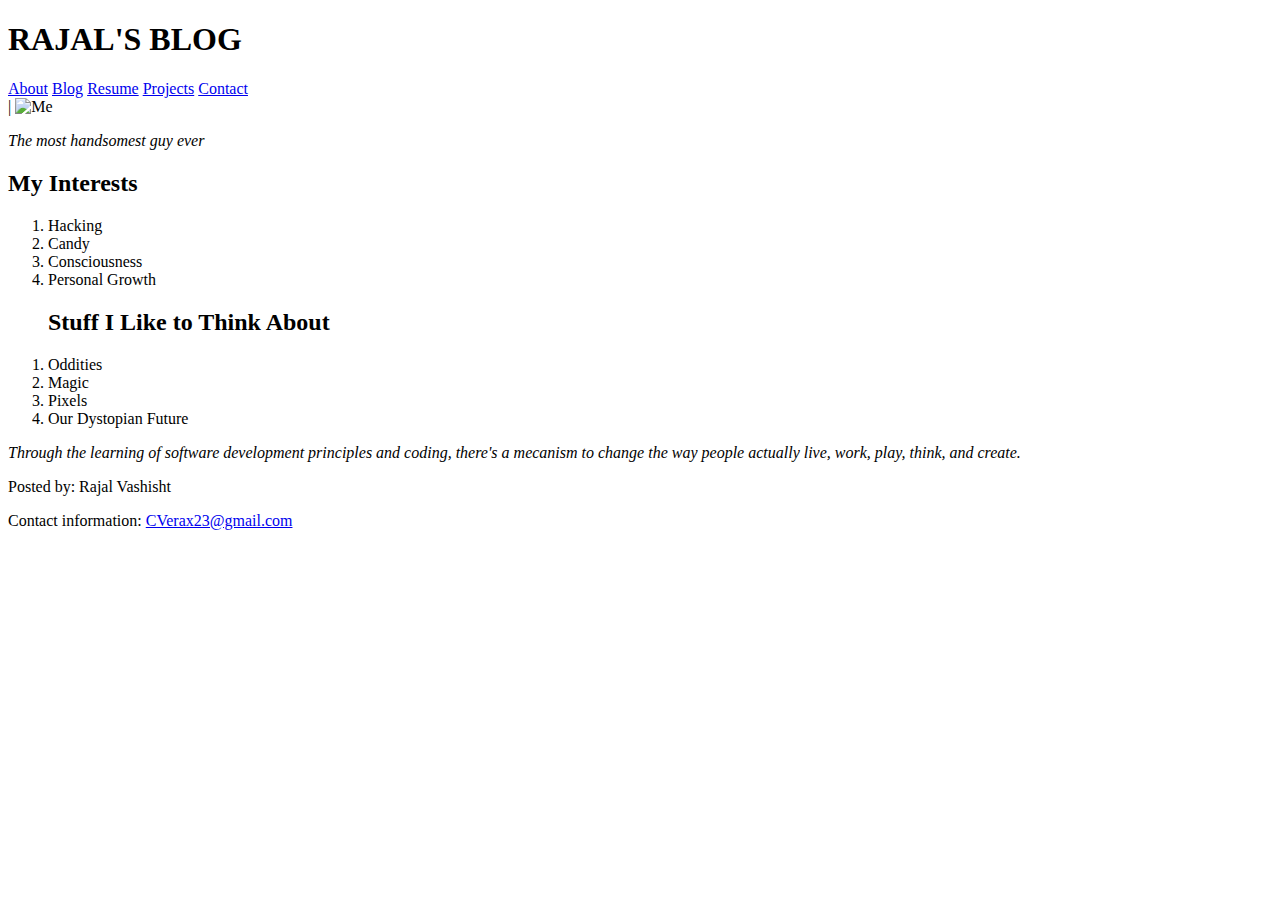
==== index.html @ aa79fc55 "Wireframe Correction" ====
<!DOCTYPE HTML>
<html>
  <head>
    <meta charset="utf-8">
  <title>
    Rajal's Blog
  </title>
</head>
<body>
  <h1> RAJAL'S BLOG</h1>
  <nav>
  <a href="/About/">About</a>
  <a href="/Blog/">Blog</a>
  <a href="/Resume/">Resume</a>
  <a href="/Projects/">Projects</a>
  <a href="/Contact/">Contact</a>
  </nav> |
  <img src="https://github.com/CVerax23/phase-0/blob/master/week-2/imgs/RajPic.jpg" alt="Me">
    <p><em>The most handsomest guy ever</em></p>

<h2>My Interests</h2>
<ol>
  <li>Hacking</li>
  <li>Candy</li>
  <li>Consciousness</li>
  <li>Personal Growth</li>
</ol>
<ol>
<h2 style="text-align:left">Stuff I Like to Think About</h2>
  <li>Oddities</li>
  <li>Magic</li>
  <li>Pixels</li>
  <li>Our Dystopian Future</li>
</ol>
<p><em>Through the learning of software development principles and coding, there's a mecanism to change the way people actually live, work, play, think, and create.</em></p>
<footer>
  <p>Posted by: Rajal Vashisht</p>
  <p>Contact information: <a href="mailto:Cverax23@gmail.com">
  CVerax23@gmail.com</a></p>
</footer>
</body>
</html>
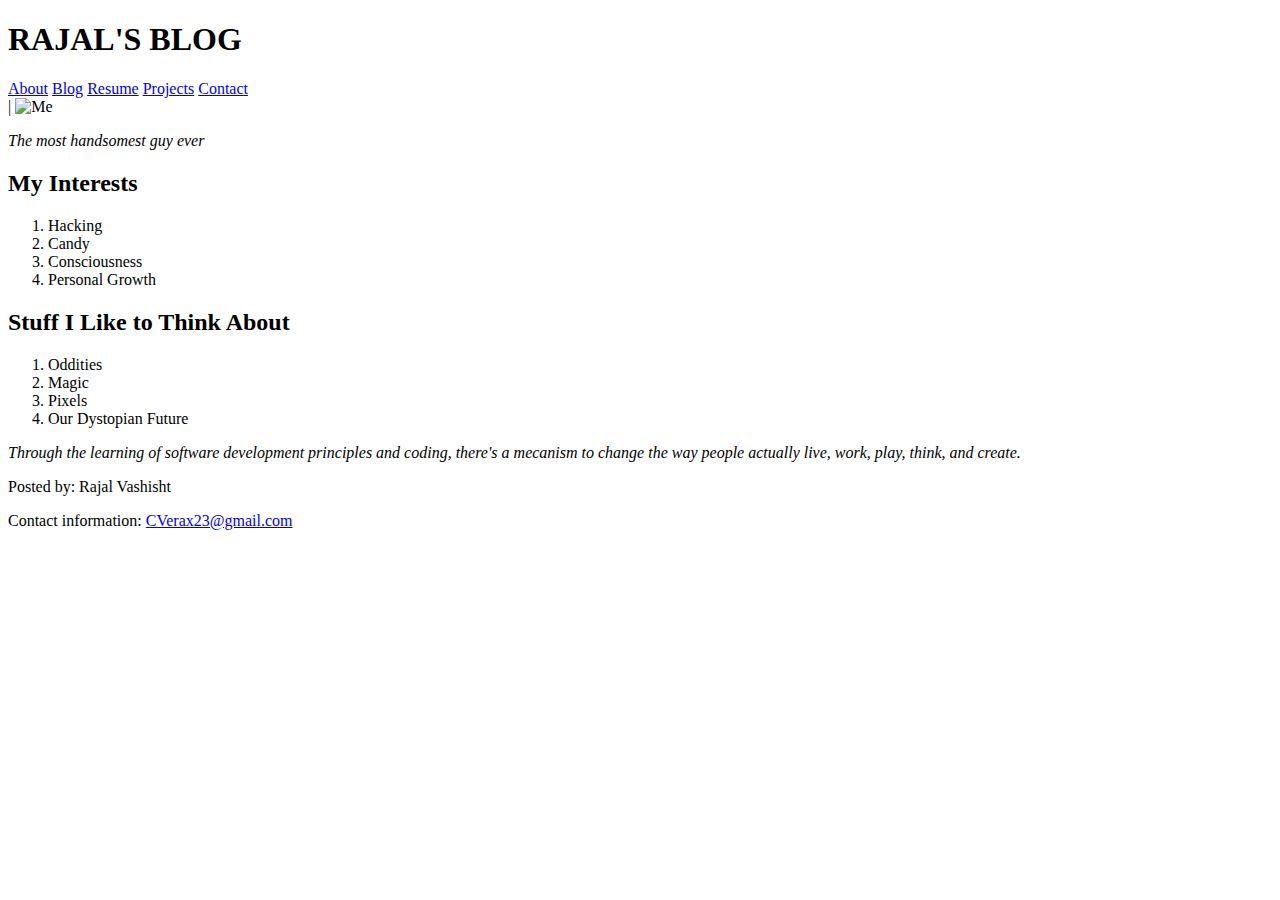
==== commit 109df4da: "Merge pull request #12 from CVerax23/br2.7" ====
--- a/index.html
+++ b/index.html
@@ -25,8 +25,8 @@
   <li>Consciousness</li>
   <li>Personal Growth</li>
 </ol>
+<h2>Stuff I Like to Think About</h2>
 <ol>
-<h2 style="text-align:left">Stuff I Like to Think About</h2>
   <li>Oddities</li>
   <li>Magic</li>
   <li>Pixels</li>
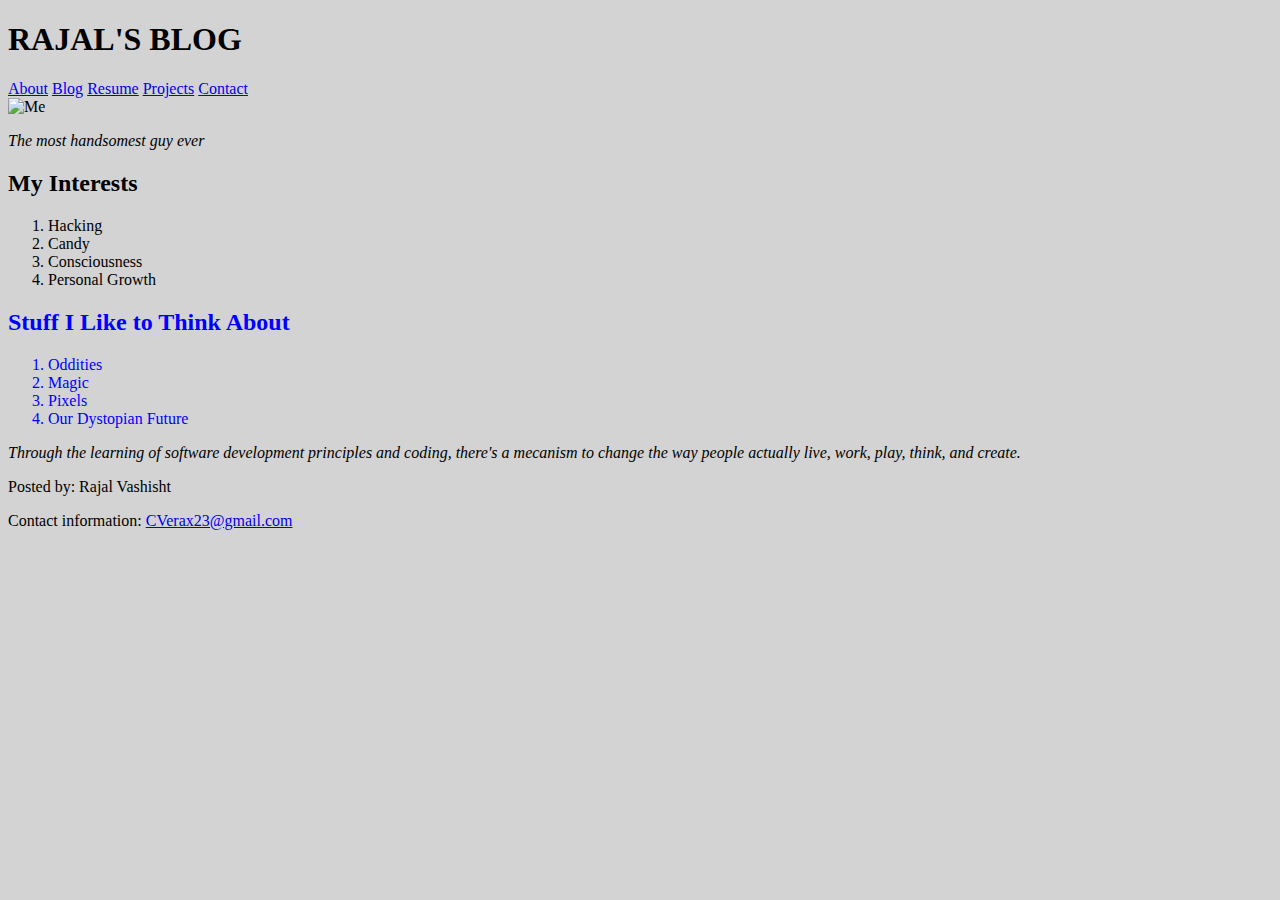
==== commit b4c6c6cf: "Wireframe Blogs 2.7" ====
--- a/index.html
+++ b/index.html
@@ -1,5 +1,6 @@
 <!DOCTYPE HTML>
 <html>
+<body style="background-color:lightgrey">
   <head>
     <meta charset="utf-8">
   <title>
@@ -14,7 +15,7 @@
   <a href="/Resume/">Resume</a>
   <a href="/Projects/">Projects</a>
   <a href="/Contact/">Contact</a>
-  </nav> |
+  </nav>
   <img src="https://github.com/CVerax23/phase-0/blob/master/week-2/imgs/RajPic.jpg" alt="Me">
     <p><em>The most handsomest guy ever</em></p>
 
@@ -25,6 +26,7 @@
   <li>Consciousness</li>
   <li>Personal Growth</li>
 </ol>
+<div style="color:#0000FF">
 <h2>Stuff I Like to Think About</h2>
 <ol>
   <li>Oddities</li>
@@ -32,6 +34,7 @@
   <li>Pixels</li>
   <li>Our Dystopian Future</li>
 </ol>
+</div>
 <p><em>Through the learning of software development principles and coding, there's a mecanism to change the way people actually live, work, play, think, and create.</em></p>
 <footer>
   <p>Posted by: Rajal Vashisht</p>
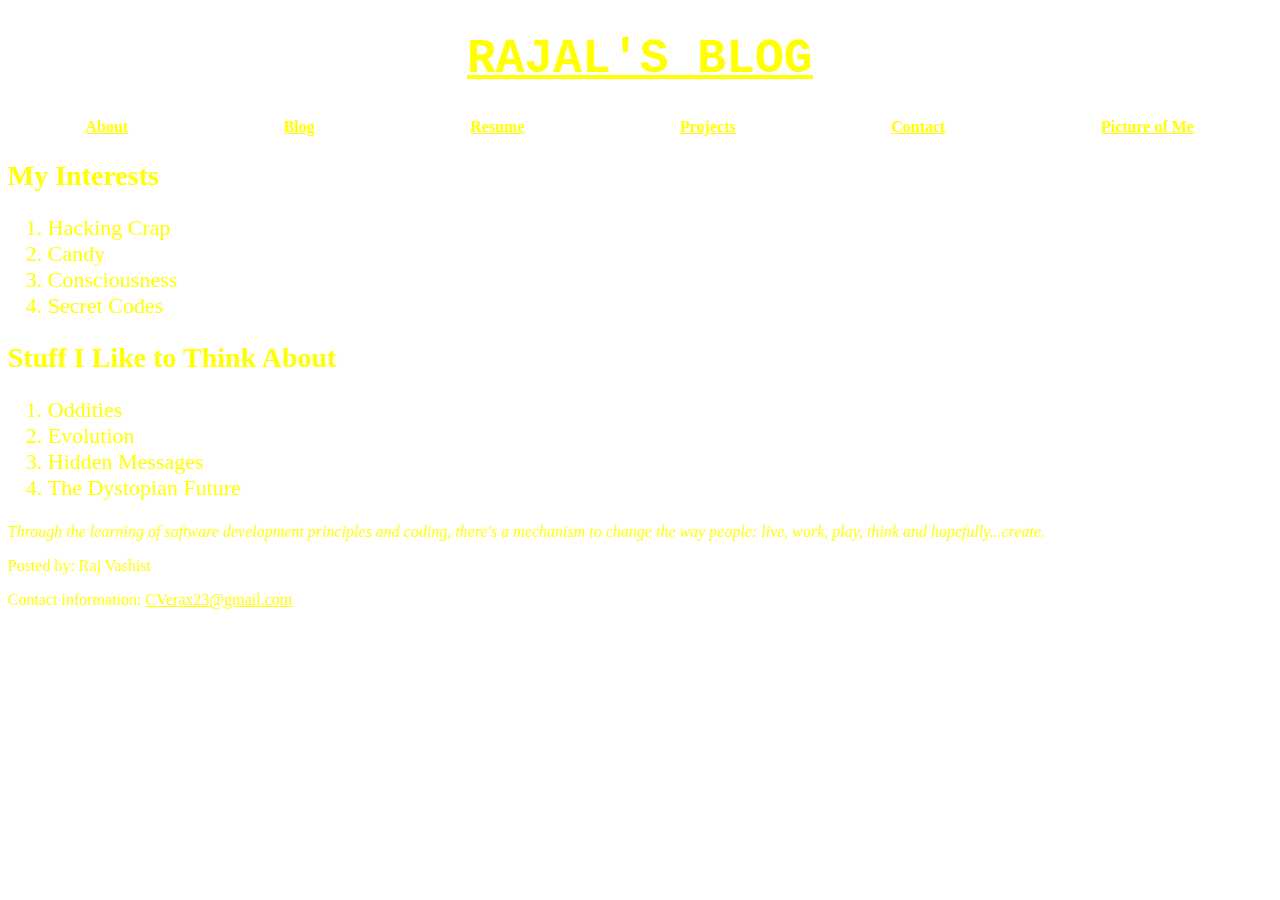
==== commit 166c77e3: "Merge pull request #14 from CVerax23/Blog3.5" ====
--- a/index.html
+++ b/index.html
@@ -1,43 +1,39 @@
 <!DOCTYPE HTML>
 <html>
-<body style="background-color:lightgrey">
-  <head>
+ <head>
     <meta charset="utf-8">
-  <title>
-    Rajal's Blog
-  </title>
-</head>
+    <link rel="stylesheet" type="text/css" href="stylesheets/default.css">
+    <link rel="stylesheet" type="text/css" href="stylesheets/blog.css">
+ </head>
 <body>
-  <h1> RAJAL'S BLOG</h1>
-  <nav>
-  <a href="/About/">About</a>
-  <a href="/Blog/">Blog</a>
-  <a href="/Resume/">Resume</a>
-  <a href="/Projects/">Projects</a>
-  <a href="/Contact/">Contact</a>
-  </nav>
-  <img src="https://github.com/CVerax23/phase-0/blob/master/week-2/imgs/RajPic.jpg" alt="Me">
-    <p><em>The most handsomest guy ever</em></p>
-
+ <h1>RAJAL'S BLOG</h1>
+   <div id="nav">
+      <a href="/About/">About</a>
+      <a href="/Blog/">Blog</a>
+      <a href="/Resume/">Resume</a>
+      <a href="/Projects/">Projects</a>
+      <a href="/Contact/">Contact</a>
+      <a href="https://github.com/CVerax23/phase-0/blob/master/week-2/imgs/RajPic.jpg">Picture of Me</a>
+  </div>
 <h2>My Interests</h2>
-<ol>
-  <li>Hacking</li>
-  <li>Candy</li>
-  <li>Consciousness</li>
-  <li>Personal Growth</li>
-</ol>
+  <ol>
+    <li>Hacking Crap</li>
+    <li>Candy</li>
+    <li>Consciousness</li>
+    <li>Secret Codes</li>
+  </ol>
 <div style="color:#0000FF">
 <h2>Stuff I Like to Think About</h2>
-<ol>
-  <li>Oddities</li>
-  <li>Magic</li>
-  <li>Pixels</li>
-  <li>Our Dystopian Future</li>
-</ol>
+  <ol>
+    <li>Oddities</li>
+    <li>Evolution</li>
+    <li>Hidden Messages</li>
+    <li>The Dystopian Future</li>
+  </ol>
 </div>
-<p><em>Through the learning of software development principles and coding, there's a mecanism to change the way people actually live, work, play, think, and create.</em></p>
+<p><em>Through the learning of software development principles and coding, there's a mechanism to change the way people: live, work, play, think and hopefully...create.</em></p>
 <footer>
-  <p>Posted by: Rajal Vashisht</p>
+  <p>Posted by: Raj Vashist</p>
   <p>Contact information: <a href="mailto:Cverax23@gmail.com">
   CVerax23@gmail.com</a></p>
 </footer>
--- a/stylesheets/default.css
+++ b/stylesheets/default.css
@@ -0,0 +1,33 @@
+h1 {
+  font-family: Courier;
+  text-align: center;
+  color: yellow;
+  font-size: 48px;
+  text-decoration: underline;
+}
+
+#nav {
+    font-weight: bold;
+    margin-bottom: 10px;
+    width: 100%;
+    text-align: center;
+    display: inline;
+    display: -webkit-flex;
+    -webkit-justify-content: space-around;
+    display: flex;
+    justify-content: space-around;
+}
+
+p {
+  color: yellow;
+}
+
+h2 {
+  color: yellow;
+  font-size: 28px;
+}
+
+ol {
+  color: yellow;
+  font-size: 22px;
+}
--- a/stylesheets/blog.css
+++ b/stylesheets/blog.css
@@ -0,0 +1,7 @@
+body {
+  background-image: url("http://i293.photobucket.com/albums/mm52/r3balion88/matrix.gif");
+}
+
+a:link {
+  color: yellow;
+}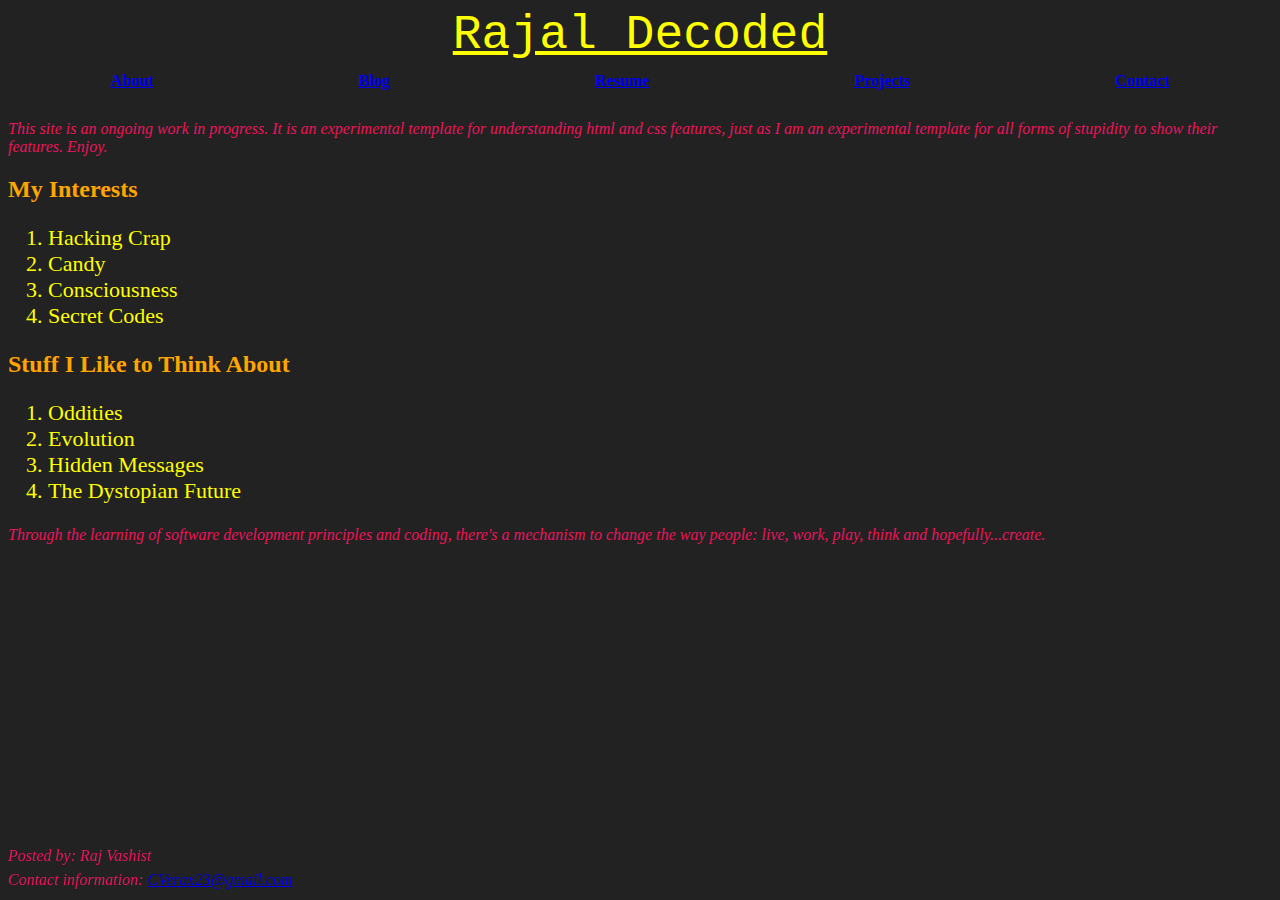
==== commit 81171751: "Changes blog and index" ====
--- a/index.html
+++ b/index.html
@@ -1,36 +1,38 @@
-<!DOCTYPE HTML>
-<html>
- <head>
-    <meta charset="utf-8">
-    <link rel="stylesheet" type="text/css" href="stylesheets/default.css">
-    <link rel="stylesheet" type="text/css" href="stylesheets/blog.css">
+<!DOCTYPE html>   <!-- This declares that the document contains html5 markup and is at the very top of the document-->
+<html>  <!-- Tells the browser this is an html document and is a container for all other html elements, comes below doctype declaration -->
+<head> <!-- Portion containing document's meta information such as the document's primary language and character encoding, nothing contained within is directly visable by the user -->
+  <meta charset="utf-8">
+  <link rel="stylesheet" type="text/css" href="stylesheets/default.css">
+  <link rel="stylesheet" type="text/css" href="stylesheets/blog.css">
  </head>
 <body>
- <h1>RAJAL'S BLOG</h1>
-   <div id="nav">
+ <header>Rajal Decoded</header>
+  <div id="nav">
       <a href="/About/">About</a>
-      <a href="/Blog/">Blog</a>
+      <a href="blog-template.html">Blog</a>
       <a href="/Resume/">Resume</a>
       <a href="/Projects/">Projects</a>
       <a href="/Contact/">Contact</a>
-      <a href="https://github.com/CVerax23/phase-0/blob/master/week-2/imgs/RajPic.jpg">Picture of Me</a>
   </div>
-<h2>My Interests</h2>
+<p><em> This site is an ongoing work in progress. It is an experimental template for understanding html and css features, just as I am an experimental template for all forms of stupidity to show their features. Enjoy.</em></p>
+<section>
+ <h2>My Interests</h2>
   <ol>
     <li>Hacking Crap</li>
     <li>Candy</li>
     <li>Consciousness</li>
     <li>Secret Codes</li>
   </ol>
-<div style="color:#0000FF">
-<h2>Stuff I Like to Think About</h2>
-  <ol>
+</section>
+<section>
+  <h2>Stuff I Like to Think About</h2>
+   <ol>
     <li>Oddities</li>
     <li>Evolution</li>
     <li>Hidden Messages</li>
     <li>The Dystopian Future</li>
-  </ol>
-</div>
+   </ol>
+</section>
 <p><em>Through the learning of software development principles and coding, there's a mechanism to change the way people: live, work, play, think and hopefully...create.</em></p>
 <footer>
   <p>Posted by: Raj Vashist</p>
--- a/stylesheets/default.css
+++ b/stylesheets/default.css
@@ -1,4 +1,8 @@
-h1 {
+body {
+  background-color: #222222;
+}
+
+header {
   font-family: Courier;
   text-align: center;
   color: yellow;
@@ -6,28 +10,45 @@
   text-decoration: underline;
 }
 
+h2 {
+  color: orange;
+}
+
 #nav {
     font-weight: bold;
-    margin-bottom: 10px;
+    margin-bottom: 30px;
+    margin-top: 10px;
     width: 100%;
     text-align: center;
     display: inline;
-    display: -webkit-flex;
     -webkit-justify-content: space-around;
     display: flex;
     justify-content: space-around;
 }
 
-p {
-  color: yellow;
+section {
+  display: block;
 }
 
-h2 {
-  color: yellow;
-  font-size: 28px;
+a:visited {
+  color: purple;
 }
+
+
+
+
 
 ol {
   color: yellow;
   font-size: 22px;
 }
+
+footer {
+  position: fixed;
+  bottom: 0;
+  line-height: 0.5;
+  font-family: "Times New Roman", Times, serif;
+  font-style: italic;
+  margin-top: 20px;
+
+}--- a/stylesheets/blog.css
+++ b/stylesheets/blog.css
@@ -1,7 +1,18 @@
-body {
-  background-image: url("http://i293.photobucket.com/albums/mm52/r3balion88/matrix.gif");
+p {
+  color: #ed145b;
 }
 
-a:link {
+article h2 {
+  font-weight: normal;
+  font color: #ed145b;
+}
+
+h1 {
   color: yellow;
-}+  text-decoration: underline;
+  font-weight: normal;
+  font-size: 28px;
+}
+
+
+
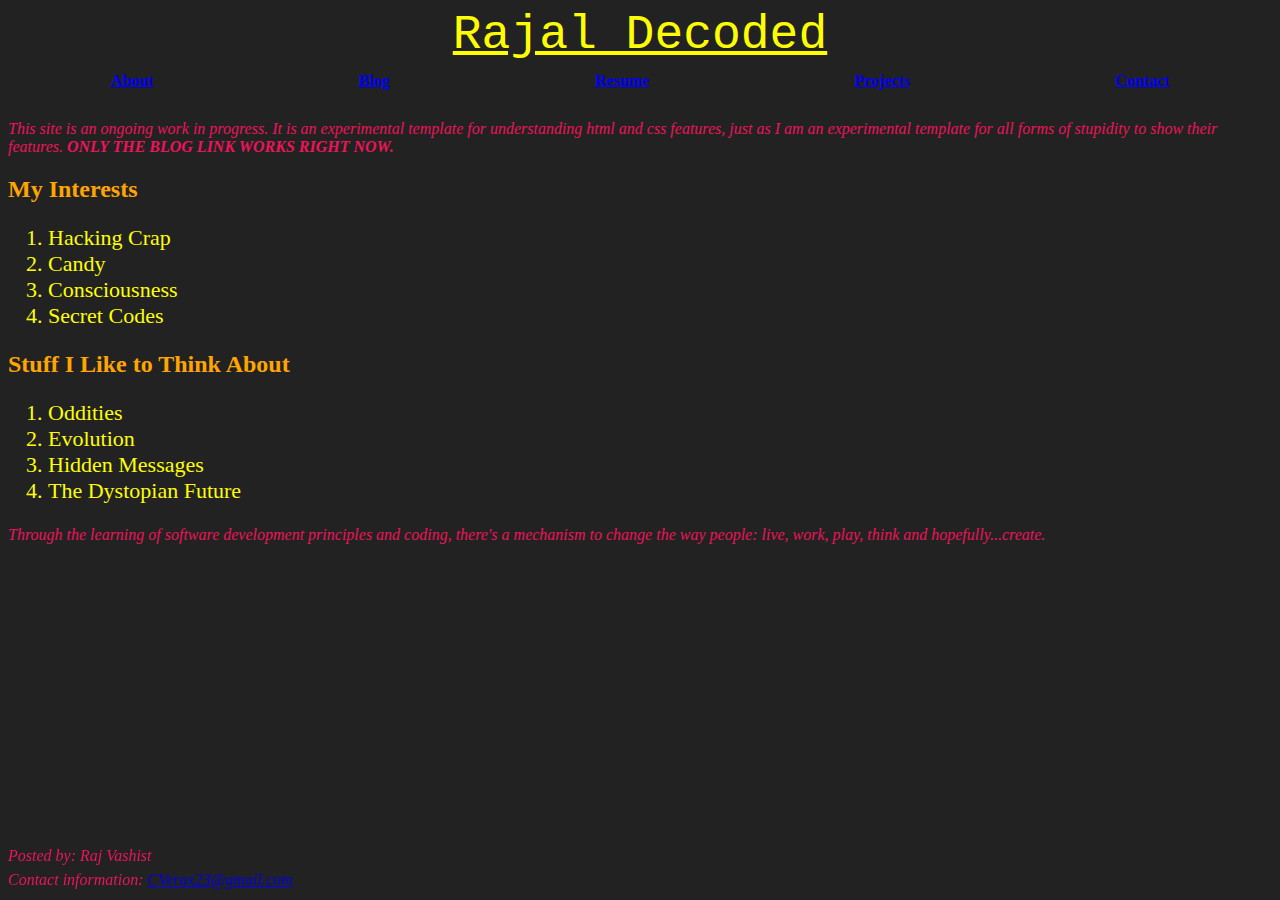
==== commit 6064e46a: "Changes to css files" ====
--- a/index.html
+++ b/index.html
@@ -9,12 +9,12 @@
  <header>Rajal Decoded</header>
   <div id="nav">
       <a href="/About/">About</a>
-      <a href="blog-template.html">Blog</a>
+      <a href="css-concepts.html">Blog</a>
       <a href="/Resume/">Resume</a>
       <a href="/Projects/">Projects</a>
       <a href="/Contact/">Contact</a>
   </div>
-<p><em> This site is an ongoing work in progress. It is an experimental template for understanding html and css features, just as I am an experimental template for all forms of stupidity to show their features. Enjoy.</em></p>
+<p><em> This site is an ongoing work in progress. It is an experimental template for understanding html and css features, just as I am an experimental template for all forms of stupidity to show their features.<strong> ONLY THE BLOG LINK WORKS RIGHT NOW.</strong></em></p>
 <section>
  <h2>My Interests</h2>
   <ol>
--- a/stylesheets/blog.css
+++ b/stylesheets/blog.css
@@ -2,6 +2,9 @@
   color: #ed145b;
 }
 
+a:visited {
+  color: purple;
+}
 article h2 {
   font-weight: normal;
   font color: #ed145b;
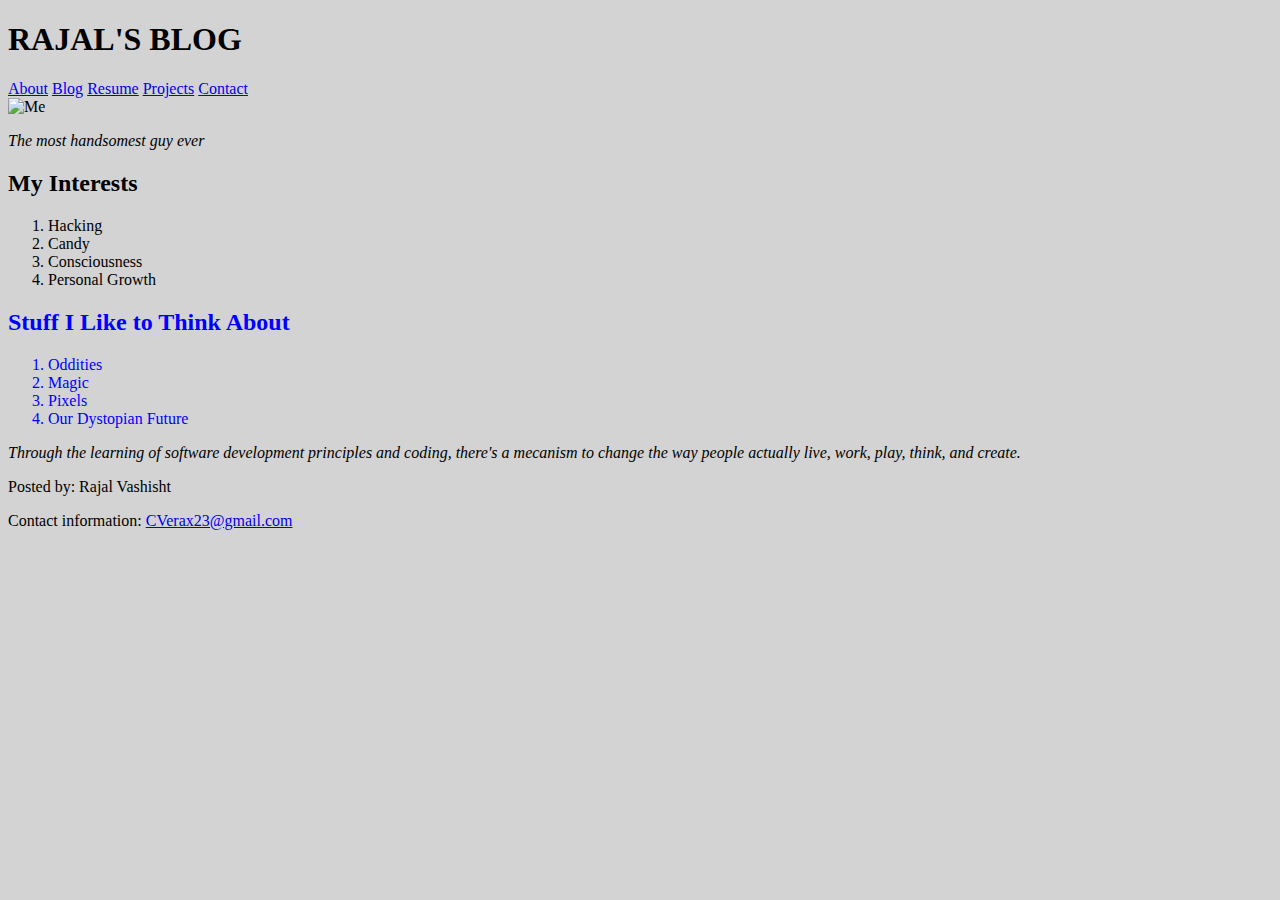
==== commit 42529959: "EVERYTHING WAS PERFECT UNTIL MY LAST COMMIT MISTAKE. AHHHH" ====
--- a/index.html
+++ b/index.html
@@ -1,41 +1,43 @@
-<!DOCTYPE html>   <!-- This declares that the document contains html5 markup and is at the very top of the document-->
-<html>  <!-- Tells the browser this is an html document and is a container for all other html elements, comes below doctype declaration -->
-<head> <!-- Portion containing document's meta information such as the document's primary language and character encoding, nothing contained within is directly visable by the user -->
-  <meta charset="utf-8">
-  <link rel="stylesheet" type="text/css" href="stylesheets/default.css">
-  <link rel="stylesheet" type="text/css" href="stylesheets/blog.css">
- </head>
+<!DOCTYPE HTML>
+<html>
+<body style="background-color:lightgrey">
+  <head>
+    <meta charset="utf-8">
+  <title>
+    Rajal's Blog
+  </title>
+</head>
 <body>
- <header>Rajal Decoded</header>
-  <div id="nav">
-      <a href="/About/">About</a>
-      <a href="css-concepts.html">Blog</a>
-      <a href="/Resume/">Resume</a>
-      <a href="/Projects/">Projects</a>
-      <a href="/Contact/">Contact</a>
-  </div>
-<p><em> This site is an ongoing work in progress. It is an experimental template for understanding html and css features, just as I am an experimental template for all forms of stupidity to show their features.<strong> ONLY THE BLOG LINK WORKS RIGHT NOW.</strong></em></p>
-<section>
- <h2>My Interests</h2>
-  <ol>
-    <li>Hacking Crap</li>
-    <li>Candy</li>
-    <li>Consciousness</li>
-    <li>Secret Codes</li>
-  </ol>
-</section>
-<section>
-  <h2>Stuff I Like to Think About</h2>
-   <ol>
-    <li>Oddities</li>
-    <li>Evolution</li>
-    <li>Hidden Messages</li>
-    <li>The Dystopian Future</li>
-   </ol>
-</section>
-<p><em>Through the learning of software development principles and coding, there's a mechanism to change the way people: live, work, play, think and hopefully...create.</em></p>
+  <h1> RAJAL'S BLOG</h1>
+  <nav>
+  <a href="/About/">About</a>
+  <a href="css-concepts.html">Blog</a>
+  <a href="/Resume/">Resume</a>
+  <a href="/Projects/">Projects</a>
+  <a href="/Contact/">Contact</a>
+  </nav>
+  <img src="https://github.com/CVerax23/phase-0/blob/master/week-2/imgs/RajPic.jpg" alt="Me">
+    <p><em>The most handsomest guy ever</em></p>
+
+<h2>My Interests</h2>
+<ol>
+  <li>Hacking</li>
+  <li>Candy</li>
+  <li>Consciousness</li>
+  <li>Personal Growth</li>
+</ol>
+<div style="color:#0000FF">
+<h2>Stuff I Like to Think About</h2>
+<ol>
+  <li>Oddities</li>
+  <li>Magic</li>
+  <li>Pixels</li>
+  <li>Our Dystopian Future</li>
+</ol>
+</div>
+<p><em>Through the learning of software development principles and coding, there's a mecanism to change the way people actually live, work, play, think, and create.</em></p>
 <footer>
-  <p>Posted by: Raj Vashist</p>
+  <p>Posted by: Rajal Vashisht</p>
   <p>Contact information: <a href="mailto:Cverax23@gmail.com">
   CVerax23@gmail.com</a></p>
 </footer>
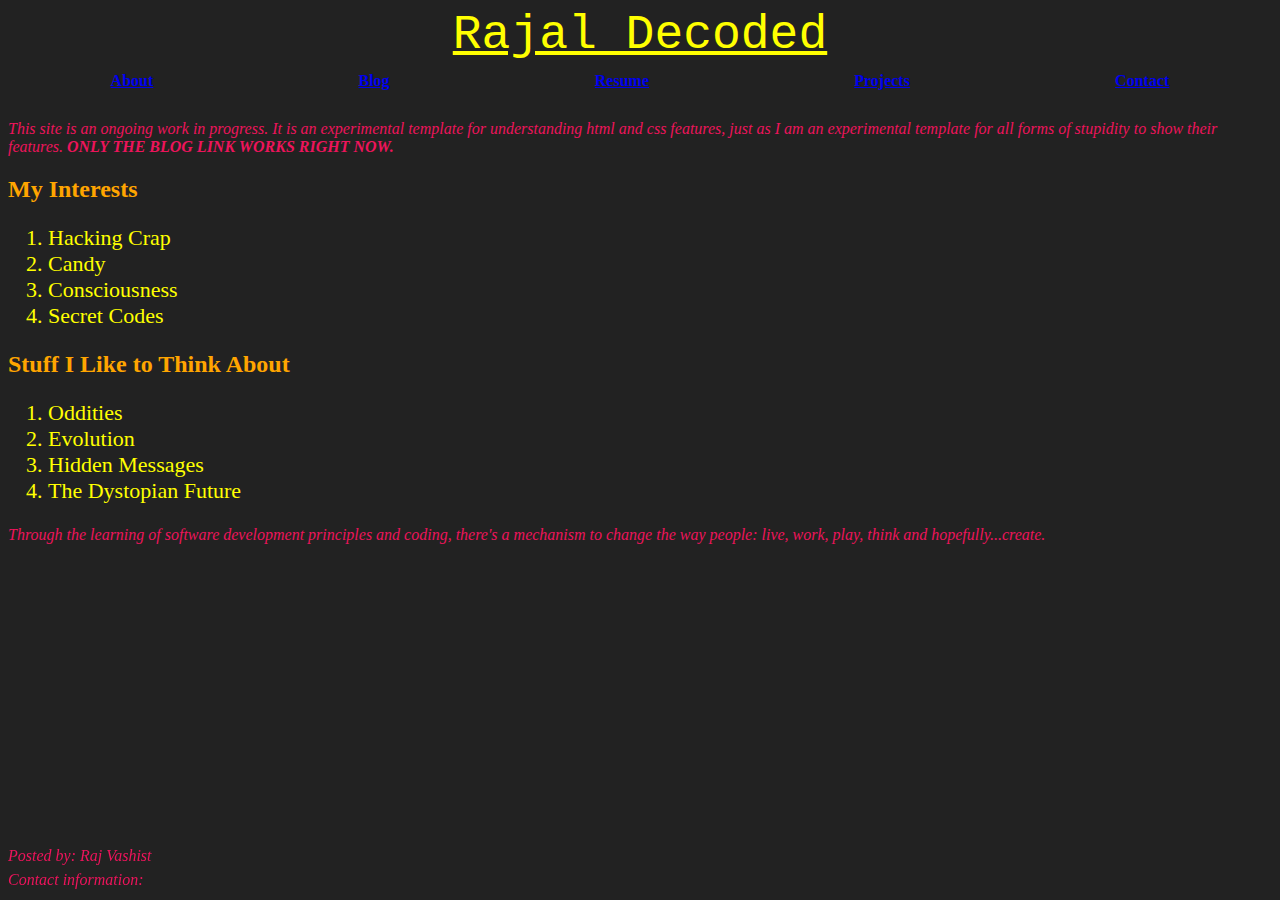
==== commit 899834e5: "upd" ====
--- a/index.html
+++ b/index.html
@@ -1,44 +1,42 @@
-<!DOCTYPE HTML>
-<html>
-<body style="background-color:lightgrey">
-  <head>
-    <meta charset="utf-8">
-  <title>
-    Rajal's Blog
-  </title>
-</head>
+<!DOCTYPE html>   <!-- This declares that the document contains html5 markup and is at the very top of the document-->
+<html>  <!-- Tells the browser this is an html document and is a container for all other html elements, comes below doctype declaration -->
+<head> <!-- Portion containing document's meta information such as the document's primary language and character encoding, nothing contained within is directly visable by the user -->
+  <meta charset="utf-8">
+  <link rel="stylesheet" type="text/css" href="stylesheets/blog.css">
+  <link rel="stylesheet" type="text/css" href="stylesheets/default.css">
+ </head>
 <body>
-  <h1> RAJAL'S BLOG</h1>
-  <nav>
-  <a href="/About/">About</a>
-  <a href="css-concepts.html">Blog</a>
-  <a href="/Resume/">Resume</a>
-  <a href="/Projects/">Projects</a>
-  <a href="/Contact/">Contact</a>
-  </nav>
-  <img src="https://github.com/CVerax23/phase-0/blob/master/week-2/imgs/RajPic.jpg" alt="Me">
-    <p><em>The most handsomest guy ever</em></p>
-
-<h2>My Interests</h2>
-<ol>
-  <li>Hacking</li>
-  <li>Candy</li>
-  <li>Consciousness</li>
-  <li>Personal Growth</li>
-</ol>
-<div style="color:#0000FF">
-<h2>Stuff I Like to Think About</h2>
-<ol>
-  <li>Oddities</li>
-  <li>Magic</li>
-  <li>Pixels</li>
-  <li>Our Dystopian Future</li>
-</ol>
-</div>
-<p><em>Through the learning of software development principles and coding, there's a mecanism to change the way people actually live, work, play, think, and create.</em></p>
+ <header>Rajal Decoded</header>
+  <div id="nav">
+      <a href="/About/">About</a>
+      <a href="blog/css-concepts.html">Blog</a>
+      <a href="/Resume/">Resume</a>
+      <a href="/Projects/">Projects</a>
+      <a href="/Contact/">Contact</a>
+  </div>
+<p><em> This site is an ongoing work in progress. It is an experimental template for understanding html and css features, just as I am an experimental template for all forms of stupidity to show their features.<strong> ONLY THE BLOG LINK WORKS RIGHT NOW.</strong></em></p>
+<section>
+ <h2>My Interests</h2>
+  <ol>
+    <li>Hacking Crap</li>
+    <li>Candy</li>
+    <li>Consciousness</li>
+    <li>Secret Codes</li>
+  </ol>
+</section>
+<section>
+  <h2>Stuff I Like to Think About</h2>
+   <ol>
+    <li>Oddities</li>
+    <li>Evolution</li>
+    <li>Hidden Messages</li>
+    <li>The Dystopian Future</li>
+   </ol>
+</section>
+<p><em>Through the learning of software development principles and coding, there's a mechanism to change the way people: live, work, play, think and hopefully...create.</em></p>
 <footer>
-  <p>Posted by: Rajal Vashisht</p>
-  <p>Contact information: <a href="mailto:Cverax23@gmail.com">
+  <p>Posted by: Raj Vashist</p>
+  <p>Contact information: <a href="mailto:Cverax23@gmail.com"
   CVerax23@gmail.com</a></p>
 </footer>
 </body>
--- a/stylesheets/blog.css
+++ b/stylesheets/blog.css
@@ -0,0 +1,21 @@
+p {
+  color: #ed145b;
+}
+
+a:visited {
+  color: purple;
+}
+article h2 {
+  font-weight: normal;
+  font color: #ed145b;
+}
+
+h1 {
+  color: yellow;
+  text-decoration: underline;
+  font-weight: normal;
+  font-size: 28px;
+}
+
+
+
--- a/stylesheets/default.css
+++ b/stylesheets/default.css
@@ -0,0 +1,54 @@
+body {
+  background-color: #222222;
+}
+
+header {
+  font-family: Courier;
+  text-align: center;
+  color: yellow;
+  font-size: 48px;
+  text-decoration: underline;
+}
+
+h2 {
+  color: orange;
+}
+
+#nav {
+    font-weight: bold;
+    margin-bottom: 30px;
+    margin-top: 10px;
+    width: 100%;
+    text-align: center;
+    display: inline;
+    -webkit-justify-content: space-around;
+    display: flex;
+    justify-content: space-around;
+}
+
+section {
+  display: block;
+}
+
+a:visited {
+  color: purple;
+}
+
+
+
+
+
+ol {
+  color: yellow;
+  font-size: 22px;
+}
+
+footer {
+  position: fixed;
+  bottom: 0;
+  line-height: 0.5;
+  font-family: "Times New Roman", Times, serif;
+  font-style: italic;
+  margin-top: 20px;
+
+}